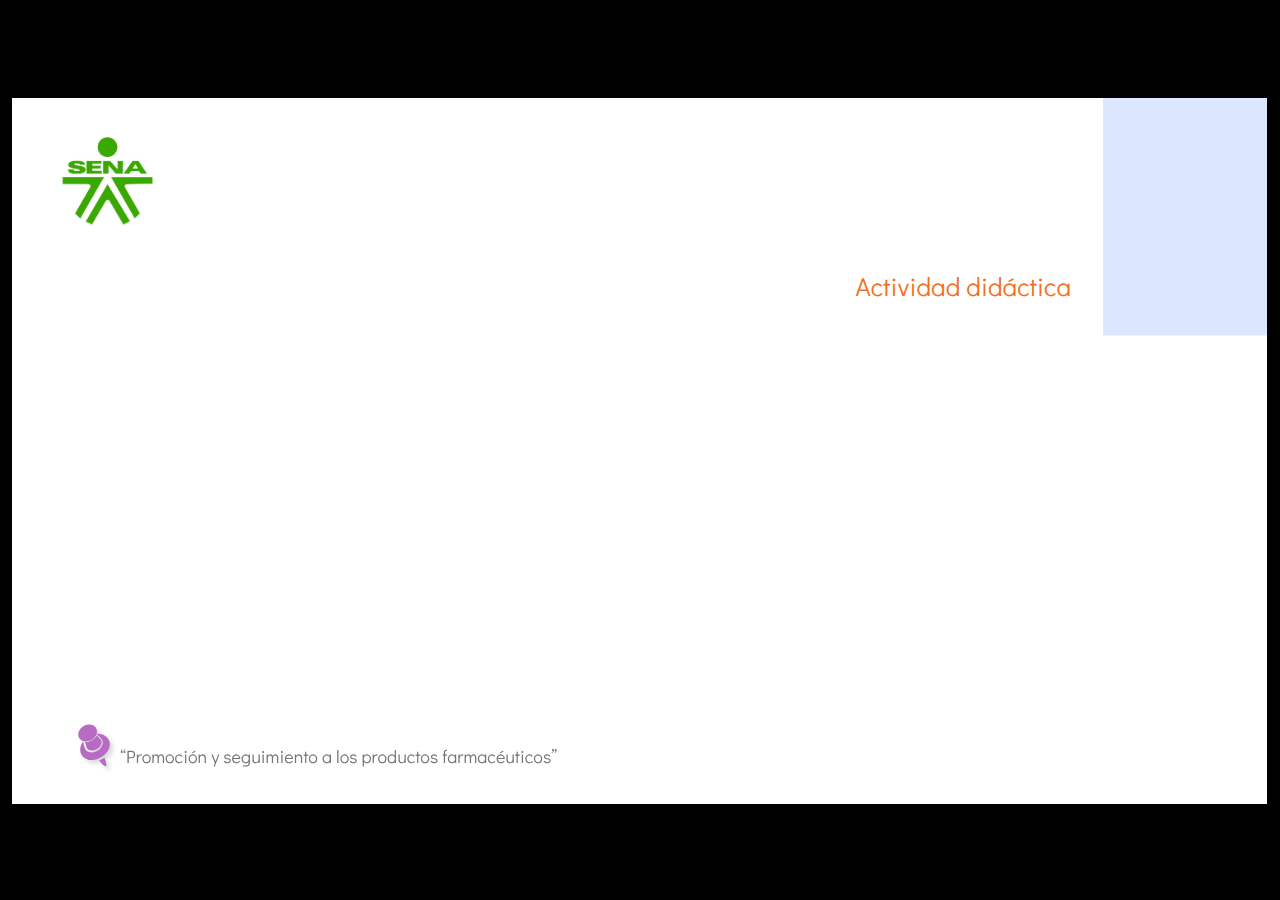
==== public/actividades/index.html @ 640068b1 "AD" ====
﻿<!doctype html>
<html lang="es">
<head>
  <meta charset="utf-8">
  <!-- Creado con Storyline 360 - http://www.articulate.com  -->
  <!-- version: 3.78.30680.0 -->
  <title>Actividad did&#225;ctica</title>
  <meta http-equiv="x-ua-compatible" content="IE=edge"/>
  <meta name="viewport" content="width=device-width,initial-scale=1,user-scalable=no,shrink-to-fit=no,minimal-ui"/>
  <meta name="apple-mobile-web-app-capable" content="yes"/>
  <style>
    html, body { height: 100%; padding: 0; margin: 0 }
    #app { height: 100%; width: 100%; }
  </style>

  <script>
    window.DS = {};
    window.globals = {
      DATA_PATH_BASE: '',
      HAS_FRAME: true,
      HAS_SLIDE: true,

      lmsPresent: false,
      tinCanPresent: false,
      cmi5Present: false,
      aoSupport: false,
      scale: 'show all',
      captureRc: false,
      browserSize: 'optimal',
      bgColor: '#000000',
      features: 'AccessibleVideo,BgAudioBlip,ConnectionMessages,DropIn1,DropIn2,DropIn3,FullScreenToggle,LayerPresentAsDialog,MultipleQuizTracking,PlayerSpeedControl,StreamingVideo,UpdatedThemeEditor,UseAudioElement,VideoSync',
      themeName: 'classic',
      preloaderColor: '#FFFFFF',
      suppressAnalytics: false,
      productChannel: 'stable',
      publishSource: 'storyline',
      aid: 'aid|5304b41d-7af7-4125-b8d1-83eb222823e2',
      cid: '04bfd34e-cd07-4569-9f02-371561cab23e',
      playerVersion: '3.78.30680.0',
      publishTimestamp: '2023-09-01T22:15:34.5648037Z',
      maxIosVideoElements: 10,
      connectionSettings: { mode: 'disabled' },

      
      parseParams: function(qs) {
        if (window.globals.parsedParams != null) {
          return window.globals.parsedParams;
        }
        qs = (qs || window.location.search.substr(1)).split('+').join(' ');
        var params = {},
            tokens,
            re = /[?&]?([^=]+)=([^&]*)/g;

        while (tokens = re.exec(qs)) {
          params[decodeURIComponent(tokens[1]).trim()] =
            decodeURIComponent(tokens[2]).trim();
        }
        window.globals.parsedParams = params;
        return params;
      }

    };
  </script>
  <script>
    var isIe11 = ('ActiveXObject' in window || window.MSBlobBuilder != null)
      && window.msCrypto != null && !window.ActiveXObject;
    if (isIe11) {
      window.globals.unsupportedBrowser = true;
      document.write(atob('[base64]'));
    }
  </script>
  
  <script>window.THREE = { };</script>
  
</head>
<body style="background: #000000" class="cs-HTML theme-classic">
  <!-- 360 -->
  <script>!function(){var e,i=/iPhone/i,o=/iPod/i,n=/iPad/i,t=/\biOS-universal(?:.+)Mac\b/i,r=/\bAndroid(?:.+)Mobile\b/i,a=/Android/i,d=/(?:SD4930UR|\bSilk(?:.+)Mobile\b)/i,p=/Silk/i,l=/Windows Phone/i,u=/\bWindows(?:.+)ARM\b/i,b=/BlackBerry/i,s=/BB10/i,c=/Opera Mini/i,f=/\b(CriOS|Chrome)(?:.+)Mobile/i,h=/Mobile(?:.+)Firefox\b/i,v=function(e){return void 0!==e&&"MacIntel"===e.platform&&"number"==typeof e.maxTouchPoints&&e.maxTouchPoints>1&&"undefined"==typeof MSStream};e=function(e){var m={userAgent:"",platform:"",maxTouchPoints:0};e||"undefined"==typeof navigator?"string"==typeof e?m.userAgent=e:e&&e.userAgent&&(m={userAgent:e.userAgent,platform:e.platform,maxTouchPoints:e.maxTouchPoints||0}):m={userAgent:navigator.userAgent,platform:navigator.platform,maxTouchPoints:navigator.maxTouchPoints||0};var g=m.userAgent,y=g.split("[FBAN");void 0!==y[1]&&(g=y[0]),void 0!==(y=g.split("Twitter"))[1]&&(g=y[0]);var A=function(e){return function(i){return i.test(e)}}(g),w={apple:{phone:A(i)&&!A(l),ipod:A(o),tablet:!A(i)&&(A(n)||v(m))&&!A(l),universal:A(t),device:(A(i)||A(o)||A(n)||A(t)||v(m))&&!A(l)},amazon:{phone:A(d),tablet:!A(d)&&A(p),device:A(d)||A(p)},android:{phone:!A(l)&&A(d)||!A(l)&&A(r),tablet:!A(l)&&!A(d)&&!A(r)&&(A(p)||A(a)),device:!A(l)&&(A(d)||A(p)||A(r)||A(a))||A(/\bokhttp\b/i)},windows:{phone:A(l),tablet:A(u),device:A(l)||A(u)},other:{blackberry:A(b),blackberry10:A(s),opera:A(c),firefox:A(h),chrome:A(f),device:A(b)||A(s)||A(c)||A(h)||A(f)},any:!1,phone:!1,tablet:!1};return w.any=w.apple.device||w.android.device||w.windows.device||w.other.device,w.phone=w.apple.phone||w.android.phone||w.windows.phone,w.tablet=w.apple.tablet||w.android.tablet||w.windows.tablet,w}(),"object"==typeof exports&&"undefined"!=typeof module?module.exports=e:"function"==typeof define&&define.amd?define((function(){return e})):this.isMobile=e}();
    window.isMobile.apple.tablet = window.isMobile.apple.tablet ||
      (navigator.platform === 'MacIntel' && navigator.maxTouchPoints > 1);
    window.isMobile.apple.device = window.isMobile.apple.device || window.isMobile.apple.tablet;
    window.isMobile.tablet = window.isMobile.tablet || window.isMobile.apple.tablet;
    window.isMobile.any = window.isMobile.any || window.isMobile.apple.tablet;
  </script>

  <div id="focus-sink" tabindex="-1"></div>

  <div id="preso"></div>
  <script>
    (function() {

      var classTypes = [ 'desktop', 'mobile', 'phone', 'tablet' ];

      var addDeviceClasses = function(prefix, testObj) {
        var curr, i;
        for (i = 0; i < classTypes.length; i++) {
          curr = classTypes[i];
          if (testObj[curr]) {
            document.body.classList.add(prefix + curr);
          }
        }
      };

      var params = window.globals.parseParams(),
          isDevicePreview = params.devicepreview === '1',
          isPhoneOverride = params.deviceType === 'phone' || (isDevicePreview && params.phone == '1'),
          isTabletOverride = (params.deviceType === 'tablet' || isDevicePreview) && !isPhoneOverride,
          isMobileOverride = isPhoneOverride || isTabletOverride;

      var deviceView = {
        desktop: !window.isMobile.any && !isMobileOverride,
        mobile: window.isMobile.any || isMobileOverride,
        phone: isPhoneOverride || (window.isMobile.phone && !isTabletOverride),
        tablet: isTabletOverride || window.isMobile.tablet
      };

      window.globals.deviceView = deviceView;
      window.isMobile.desktop = !window.isMobile.any;
      window.isMobile.mobile = window.isMobile.any;

      addDeviceClasses('view-', deviceView);

    })();
  </script>
  
  <script src='story_content/user.js' type=text/javascript></script>
  <div class="slide-loader"></div>

  <script>
    if (window.globals.deviceView.isMobile) { var doc = document, loader = doc.body.querySelector('.slide-loader'); [ 1, 2, 3 ].forEach(function(n) { var d = doc.createElement('div'); d.style.backgroundColor = window.globals.preloaderColor; d.classList.add('mobile-loader-dot'); d.classList.add('dot' + n); loader.appendChild(d); }); }
  </script>

  <div class="mobile-load-title-overlay" style="display: none">
    <div class="mobile-load-title">Actividad did&#225;ctica</div>
  </div>

  <div class="mobile-chrome-warning"></div>

  
<style>
  .warn-connection-dialog {
    display: none;
    background: transparent;
    pointer-events: none;
    position: fixed;
    left: 0;
    top: 0;
    width: 100%;
    height: 100%;
    z-index: 999;
  }

  .warn-connection-content {
    border-radius: 4px;
    background: white;
    border: 1px solid #E7E7E7;
    color: #333333;
    box-shadow: 0 2px 4px rgba(0, 0, 0, 0.25);
    transition: all 150ms ease-out;
    position: absolute;
    white-space: nowrap;
  }

  .view-phone.is-landscape .warn-connection-content {
    left: 23px;
    bottom: 23px;
  }

  .view-tablet.is-landscape .warn-connection-content {
    left: 50%;
    top: 20px;
    transform: translateX(-50%);
  }

  .is-portrait .warn-connection-content {
    transform: translate(-50%, calc(-100% - 15px));
  }

  .warn-connection-content p {
    display: inline-block;
    margin: 0 8px 0 0;
    line-height: 33px;
    font-size: 11px;
  }

  .warn-connection-content svg {
    position: relative;
    vertical-align: middle;
    margin: 0 2px 2px 8px;
  }

  .view-desktop .warn-connection-content {
    left: 1.5em;
    bottom: 1.5em;
  }

  .view-desktop .warn-connection-content p {
    font-size: 1.1em;
  }

  .is-offline .warn-connection-dialog {
    display: block;
  }

  .is-offline .cs-panel * {
    pointer-events: none !important;
  }

  .is-offline .cs-panel {
    pointer-events: all !important;
  }

  .is-offline #nav-controls * {
    pointer-events: none !important;
  }

  .is-offline #nav-controls {
    pointer-events: all !important;
  }
</style>

<div class="warn-connection-dialog">
  <div class="warn-connection-content">
    <svg width="17" height="15" viewBox="0 0 17 15" xmlns="http://www.w3.org/2000/svg">
      <path fill="#8F0000" stroke="white" d="M16.07,12.98 L15.88,12.23 L9.51,1.21 C8.97,0.26,7.6,0.26,7.06,1.21 L0.69,12.23 C0.15,13.16,0.81,14.36,1.91,14.36 H14.65 C15.47,14.36,16.05,13.7,16.07,12.98 Z"/>
      <path fill="white" stroke="white" d="M8.58,5.5 C8.35,5.28,8.5,5.35,8.21,5.32 C8.09,5.35,7.97,5.49,7.96,5.67 C7.97,5.79,7.98,5.92,7.98,6.04 L7.98,6.04 C7.99,6.17,8,6.31,8.01,6.43 L8.01,6.44 C8.03,6.92,8.06,7.41,8.09,7.9 L8.09,7.9 C8.12,8.39,8.14,8.88,8.17,9.37 C8.17,9.39,8.18,9.42,8.2,9.44 C8.23,9.46,8.25,9.47,8.28,9.47 C8.31,9.47,8.34,9.46,8.35,9.44 C8.37,9.43,8.38,9.4,8.39,9.35 L8.39,9.34 C8.39,9.24,8.4,9.15,8.4,9.05 L8.4,9.05 C8.41,8.96,8.41,8.86,8.42,8.75 C8.43,8.44,8.45,8.12,8.47,7.81 L8.47,7.81 C8.49,7.49,8.51,7.18,8.53,6.87 C8.55,6.46,8.56,6.05,8.59,5.64 L8.6,5.62 C8.6,5.57,8.59,5.53,8.58,5.5 L8.21,5.32 Z"/>
      <circle fill="white" stroke="white" cx="8.3" cy="11.35" r="0.3"/>
    </svg>
    <p>You are offline. Trying to reconnect...</p>
  </div>
</div>

<script>
  (function() {
    window.DS.connection = {
      warningShown: false,
      assets: {},
      loadingAssetGroup: false,
      retryDelay: 500
    };

    var connectionSettings = window.globals.connectionSettings || {};

    // The `window.globals.features` variable must be set in `webpack.dev.config` when testing locally - it is not enough
    // to have it in the data - but it must be set there as well.
    var useConnectionMessages = window.AbortController != null &&
      window.location.protocol != 'file:' &&
      window.globals.features.indexOf('ConnectionMessages') != -1 &&
      connectionSettings.mode === 'normal';

    window.DS.connection.useConnectionMessages = useConnectionMessages

    var assetCount = 0;
    var checkLoadedId;


    if (useConnectionMessages && connectionSettings != null) {
      var contentEl = document.querySelector('.warn-connection-content');
      var messageEl = contentEl.querySelector('p')

      if (connectionSettings.useDarkTheme) {
        contentEl.style.borderColor = '#BABBBA';
        contentEl.style.backgroundColor = '#282828';
        contentEl.style.color = '#FFFFFF';
      }

      if (connectionSettings.message != null) {
        messageEl.textContent = window.decodeURIComponent(connectionSettings.message);
      }
    }

    function checkAssetsReady() {
      for (var i in DS.connection.assets) {
        if (!DS.connection.assets[i].success) {
          return false;
        }
      }
      return true;
    }

    function stopAssetGroup() {
      if (!useConnectionMessages) { return; }

      assetCount = 0;

      DS.connection.oldAssetGroup = DS.connection.assets;
      DS.connection.assets = {};
      DS.connection.loadingAssetGroup = false;
      clearInterval(checkLoadedId);
    }

    function startAssetGroup() {
      if (!useConnectionMessages) { return; }
      var ticks = 0;
      clearInterval(checkLoadedId);
      checkLoadedId = setInterval(function() {
        var loaded = 0;
        if (assetCount === 0 && loaded === 0) {
          clearInterval(checkLoadedId);
          return;
        }

        for (var i in DS.connection.assets) {
          if (DS.connection.assets[i].success) {
            loaded++;
          }
        }

        if (assetCount === loaded && checkAssetsReady()) {
          for (var i in DS.connection.assets) {
            if (DS.connection.assets[i].action) {
              DS.connection.assets[i].action();
            }
          }
          hideWarning();
          stopAssetGroup();
        }
      }, 100)
    }

    function requiredAsset(url, action, retry, type) {
      if (!useConnectionMessages) { return; }
      if (DS.connection.assets[url]) { return; }

      DS.connection.assets[url] = {
        success: false, action: action, retry: retry, type: type
      };
      assetCount = Object.keys(DS.connection.assets).length;
      if (!DS.connection.loadingAssetGroup) {
        startAssetGroup();
      }
      DS.connection.loadingAssetGroup = true;
    }

    function assetLoaded(url) {
      if (!useConnectionMessages) { return; }
      if (DS.connection.assets[url]) {
        DS.connection.assets[url].success = true;
      }
    }

    function assetFailed(url) {
      if (!useConnectionMessages) { return; }
      if (!DS.connection.assets[url]) {
        if (/\.js$/.test(url) && url.indexOf('transcripts') === -1) {
          setTimeout(function() {
            if (DS.connection.lastSlideLoaded != null) {
              DS.connection.lastSlideLoaded();
            }
          }, DS.connection.retryDelay);
        }
        return;
      }
      if (!DS.connection.warningShown) { showWarning(); }
      if (DS.connection.assets[url].retry) {
        setTimeout(function() {
          if (!DS.connection.assets[url].success) {
            DS.connection.assets[url].retry()
          }
        }, DS.connection.retryDelay);
      }
    }

    function hideWarning() {
      document.body.classList.remove('is-offline');
      DS.connection.warningShown = false;
    }
    DS.connection.hideWarning = hideWarning

    function showWarning(btn) {
      document.body.classList.add('is-offline')
      DS.connection.warningShown = true;
      updateWarningPosition();
    }

    function updateWarningPosition() {
      if (!DS.connection.warningShown) {
        return;
      }

      var isPortrait = document.body.classList.contains('is-portrait');
      var warningEl = document.querySelector('.warn-connection-content');

      if (isPortrait) {
        var slide = document.querySelector('.primary-slide');
        var slideRect = slide.getBoundingClientRect();

        warningEl.style.top = `${slideRect.top}px`
        warningEl.style.left = `${slideRect.left + slideRect.width / 2}px`
      } else {
        warningEl.style.top = null;
        warningEl.style.left = null;
      }

      window.requestAnimationFrame(updateWarningPosition);
    }

    // these will all be noops if the feature flag isn't set in
    // the data and `window.globals.features`
    DS.connection.requiredAsset = requiredAsset;
    DS.connection.assetLoaded = assetLoaded;
    DS.connection.assetFailed = assetFailed;
    DS.connection.stopAssetGroup = stopAssetGroup;
    DS.connection.startAssetGroup = startAssetGroup;
  })();
</script>


  <script>
    
    if (window.autoSpider && window.vInterfaceObject) {
      document.querySelector('.mobile-load-title-overlay').style.display = 'none';
    }
  </script>

  

  <link rel="stylesheet" href="html5/data/css/output.min.css" data-noprefix/>
</body>
<script src="html5/lib/scripts/bootstrapper.min.js"></script>
</html>
---- public/actividades/html5/data/css/output.min.css ----
@font-face {
  font-family: 'Didact GothicBold CBoldA5D972E8';
  src: url('[data-uri]');
  font-style: normal;
  font-weight: normal;
}
@font-face {
  font-family: 'Didact Gothic Charset1_2C58FAF6';
  src: url('[data-uri]');
  font-style: normal;
  font-weight: normal;
}
@font-face {
  font-family: 'Didact GothicItalItalic81A46C8D';
  src: url('[data-uri]');
  font-style: normal;
  font-weight: normal;
}
@font-face {
  font-family: 'RobotoBold Charset1BoldA36F7A5D';
  src: url('[data-uri]');
  font-style: normal;
  font-weight: normal;
}
@font-face {
  font-family: 'Roboto Charset1_ 6dVVDpE8337F0A';
  src: url('[data-uri]');
  font-style: normal;
  font-weight: normal;
}
@font-face {
  font-family: 'Didact Gothic Charset0_9B944016';
  src: url('[data-uri]');
  font-style: normal;
  font-weight: normal;
}
@font-face {
  font-family: 'Didact GothicBold CBoldC69CEF59';
  src: url('[data-uri]');
  font-style: normal;
  font-weight: normal;
}
@font-face {
  font-family: 'Didact GothicItalItalicD861B505';
  src: url('[data-uri]');
  font-style: normal;
  font-weight: normal;
}
@font-face {
  font-family: 'Roboto Charset0_v5lJSRq46A5EDB0';
  src: url('[data-uri]');
  font-style: normal;
  font-weight: normal;
}
@font-face {
  font-family: 'RobotoBold Charset0BoldDCB83F8C';
  src: url('[data-uri]');
  font-style: normal;
  font-weight: normal;
}
.cs-HTML {
  background: rgba(0, 0, 0, 1);
}
.cs-npnxnanbnsnfns00000000001 .cs-infopanel  {
  box-shadow: 0 1px 0 rgba(0, 0, 0, 1);
  background: rgba(255, 255, 255, 1);
}
.cs-npnxnanbnsnfns00000000001 .cs-infopanel .cs-link {
  color: rgba(124, 34, 128, 1);
}
.cs-npnxnanbnsnfns00000000001 .cs-infopanel .cs-link:hover {
  color: rgba(0, 0, 238, 1);
}
.cs-npnxnanbnsnfns00000000001 .cs-infopanel .cs-name {
  color: rgba(68, 68, 68, 1);
}
.cs-npnxnanbnsnfns00000000001 .cs-infopanel .cs-title {
  color: rgba(153, 153, 153, 1);
}
.cs-npnxnanbnsnfns00000000001 .cs-infopanelpopup  {
  box-shadow: 0 1px 0 rgba(0, 0, 0, 1);
  background: linear-gradient(180deg, rgba(29, 29, 29, 1) 0%, rgba(11, 11, 11, 1) 100%);
}
.cs-npnxnanbnsnfns00000000001 .cs-infopanelpopup .cs-link {
  color: rgba(255, 255, 255, 1);
}
.cs-npnxnanbnsnfns00000000001 .cs-infopanelpopup .cs-link:hover {
  color: rgba(117, 117, 117, 1);
}
.cs-npnxnanbnsnfns00000000001 .cs-infopanelpopup .cs-name {
  color: rgba(114, 114, 114, 1);
}
.cs-npnxnanbnsnfns00000000001 .cs-infopanelpopup .cs-bio {
  color: rgba(255, 255, 255, 1);
}
.cs-npnxnanbnsnfns00000000001 .cs-timer  {
  color: rgba(255, 255, 255, 1);
}
.cs-npnxnanbnsnfns00000000001 .cs-duration stop:first-child {
  stop-color: rgba(0, 215, 255, 1);
}
.cs-npnxnanbnsnfns00000000001 .cs-duration stop:last-child {
  stop-color: rgba(0, 171, 255, 1);
}
.cs-npnxnanbnsnfns00000000001 .cs-elapsed stop:first-child {
  stop-color: rgba(254, 227, 71, 1);
}
.cs-npnxnanbnsnfns00000000001 .cs-elapsed stop:last-child {
  stop-color: rgba(252, 204, 42, 1);
}
.cs-npnxnanbnsnfns00000000001 .cs-timer .cs-pie .cs-innerstroke {
  stroke: rgba(255, 255, 255, 1);
}
.cs-npnxnanbnsnfns00000000001 .cs-timer .cs-pie .cs-innerborder {
  stroke: rgba(204, 204, 204, 1);
}
.cs-npnxnanbnsnfns00000000001 .cs-window  {
  box-shadow: 0 8px 5px rgba(0, 0, 0, 0.2);
  border-color: rgba(29, 29, 29, 1);
  background: rgba(42, 42, 42, 1);
  color: rgba(255, 255, 255, 1);
}
.cs-npnxnanbnsnfns00000000001 .cs-window .cs-diva {
  border-color: rgba(49, 49, 49, 1);
}
.cs-npnxnanbnsnfns00000000001 .cs-window .cs-divb {
  border-color: rgba(14, 14, 14, 1);
}
.cs-npnxnanbnsnfns00000000001 .cs-editor .cs-editor-slide {
  color: rgba(255, 255, 255, 1);
}
.cs-npnxnanbnsnfns00000000001 .cs-editor .cs-editor-html {
  color: rgba(255, 255, 255, 1);
}
.cs-npnxnanbnsnfns00000000001 .cs-editor .cs-editor-button {
  text-shadow: 0 1px 0 rgba(0, 0, 0, 1);
  color: rgba(255, 255, 255, 1);
  border-color: rgba(3, 3, 3, 1);
  background: linear-gradient(180deg, rgba(51, 51, 51, 1) 0%, rgba(20, 20, 20, 1) 100%);
}
.cs-npnxnanbnsnfns00000000001 .cs-editor .cs-editor-button:hover {
  background: linear-gradient(180deg, rgba(58, 58, 58, 1) 0%, rgba(12, 12, 12, 1) 100%);
}
.cs-npnxnanbnsnfns00000000001 .cs-editor .cs-editor-button:active {
  background: linear-gradient(180deg, rgba(20, 20, 20, 1) 0%, rgba(50, 50, 50, 1) 100%);
}
.cs-npnxnanbnsnfns00000000001 .cs-listitem  {
  color: rgba(255, 255, 255, 1);
  border-color: rgba(52, 52, 52, 1);
}
.cs-npnxnanbnsnfns00000000001 .cs-listitem.cs-viewed {
  color: rgba(135, 135, 135, 1);
}
.cs-npnxnanbnsnfns00000000001 .cs-listitem.cs-selected {
  color: rgba(255, 255, 255, 1);
  background: rgba(63, 63, 63, 1);
}
.cs-npnxnanbnsnfns00000000001 .cs-listitem.cs-selected:hover {
  background: rgba(63, 63, 63, 1);
}
.cs-npnxnanbnsnfns00000000001 .cs-listitem.cs-selected.hover {
  background: rgba(63, 63, 63, 1);
}
.cs-npnxnanbnsnfns00000000001 .cs-listitem.cs-selected:focus {
  background: rgba(63, 63, 63, 1);
}
.cs-npnxnanbnsnfns00000000001 .cs-listitem .cs-icon-carrot {
  fill: rgba(255, 255, 255, 1);
}
.cs-npnxnanbnsnfns00000000001 .cs-listitem .cs-icon-carrot .cs-shadow {
  fill: rgba(0, 0, 0, 1);
}
.cs-npnxnanbnsnfns00000000001 .cs-listitem:hover {
  background: rgba(49, 49, 49, 1);
}
.cs-npnxnanbnsnfns00000000001 .cs-listitem.hover {
  background: rgba(49, 49, 49, 1);
}
.cs-npnxnanbnsnfns00000000001 .cs-listitem:focus {
  background: rgba(49, 49, 49, 1);
}
.cs-npnxnanbnsnfns00000000001 .cs-glossary  {
  color: rgba(255, 255, 255, 1);
}
.cs-npnxnanbnsnfns00000000001 .cs-glossary .cs-scrolling-panel {
  background: rgba(51, 51, 51, 1);
}
.cs-npnxnanbnsnfns00000000001 .cs-glossary .cs-term.cs-selected .cs-choice-list-trigger {
  color: rgba(255, 255, 255, 1);
  background: rgba(63, 63, 63, 1);
}
.cs-npnxnanbnsnfns00000000001 .cs-glossary .cs-term.cs-selected .cs-choice-list-trigger:focus {
  color: rgba(255, 255, 255, 1);
  background: rgba(63, 63, 63, 1);
}
.cs-npnxnanbnsnfns00000000001 .cs-glossary .cs-term:hover .cs-choice-list-trigger {
  background: rgba(28, 28, 28, 1);
}
.cs-npnxnanbnsnfns00000000001 .cs-glossary .cs-term.hover .cs-choice-list-trigger {
  background: rgba(28, 28, 28, 1);
}
.cs-npnxnanbnsnfns00000000001 .cs-glossary .cs-term .cs-choice-list-trigger:focus {
  background: rgba(28, 28, 28, 1);
}
.cs-npnxnanbnsnfns00000000001 .cs-glossary .cs-diva {
  border-color: rgba(61, 61, 61, 1);
}
.cs-npnxnanbnsnfns00000000001 .cs-glossary .cs-divb {
  border-color: rgba(32, 32, 32, 1);
}
.cs-npnxnanbnsnfns00000000001 .cs-glossary .cs-divc {
  border-color: rgba(61, 61, 61, 1);
}
.cs-npnxnanbnsnfns00000000001 .cs-glossary .cs-heading {
  color: rgba(255, 255, 255, 1);
}
.cs-npnxnanbnsnfns00000000001 .cs-resource .cs-separator {
  border-color: rgba(44, 44, 44, 1);
}
.cs-npnxnanbnsnfns00000000001 .cs-outline  {
  color: rgba(255, 255, 255, 1);
}
.cs-npnxnanbnsnfns00000000001 .cs-outline .cs-diva {
  border-color: rgba(28, 28, 28, 1);
}
.cs-npnxnanbnsnfns00000000001 .cs-outline .cs-divb {
  border-color: rgba(54, 54, 54, 1);
}
.cs-npnxnanbnsnfns00000000001 .cs-outline .cs-divc {
  border-color: rgba(52, 52, 52, 1);
}
.cs-npnxnanbnsnfns00000000001 .cs-outline .cs-search-filter:hover {
  color: rgba(117, 117, 117, 1);
}
.cs-npnxnanbnsnfns00000000001 .cs-outline .cs-search-filter.hover {
  color: rgba(117, 117, 117, 1);
}
.cs-npnxnanbnsnfns00000000001 .cs-transcript  {
  color: rgba(255, 255, 255, 1);
}
.cs-npnxnanbnsnfns00000000001 .cs-transcript .cs-div {
  border-color: rgba(44, 44, 44, 1);
}
.cs-npnxnanbnsnfns00000000001 .cs-tabs:not(.topmenu-item) {
  color: rgba(114, 114, 114, 1);
}
.cs-npnxnanbnsnfns00000000001 .cs-tabs .cs-inner-button:not(.topmenu-item) {
  text-shadow: 0 1px 0 rgba(0, 0, 0, 1);
}
.cs-npnxnanbnsnfns00000000001 .cs-tabs:hover:not(.topmenu-item) {
  color: rgba(82, 84, 84, 1);
}
.cs-npnxnanbnsnfns00000000001 .cs-tabs.cs-selected {
  background: rgba(36, 36, 36, 1);
  color: rgba(255, 255, 255, 1);
}
.cs-npnxnanbnsnfns00000000001 .cs-seekcontrol  {
  background: linear-gradient(180deg, rgba(51, 51, 51, 1) 0%, rgba(20, 20, 20, 1) 100%);
  border-color: rgba(3, 3, 3, 1);
}
.cs-npnxnanbnsnfns00000000001 .cs-seekcontrol .cs-button:hover .cs-icon {
  fill: rgba(255, 255, 255, 1);
}
.cs-npnxnanbnsnfns00000000001 .cs-seekcontrol .cs-button.hover .cs-icon {
  fill: rgba(255, 255, 255, 1);
}
.cs-npnxnanbnsnfns00000000001 .cs-seekcontrol .cs-button .cs-icon-shadow {
  fill: rgba(0, 0, 0, 1);
}
.cs-npnxnanbnsnfns00000000001 .cs-seekcontrol .cs-button .cs-icon {
  fill: rgba(255, 255, 255, 1);
}
.cs-npnxnanbnsnfns00000000001 .cs-seekcontrol .cs-seek .cs-fill {
  background: rgba(255, 255, 255, 1);
}
.cs-npnxnanbnsnfns00000000001 .cs-seekcontrol .cs-seek {
  background: rgba(34, 34, 34, 1);
  border-color: rgba(26, 26, 26, 1);
}
.cs-npnxnanbnsnfns00000000001 .cs-searchinput .cs-input {
  color: rgba(45, 45, 45, 1);
  border-color: rgba(32, 32, 32, 1);
  background: rgba(255, 255, 255, 1);
}
.cs-npnxnanbnsnfns00000000001 .cs-searchinput .cs-input:focus {
  color: rgba(45, 45, 45, 1);
  background: rgba(255, 255, 255, 1);
}
.cs-npnxnanbnsnfns00000000001 .cs-searchinput .cs-input:hover {
  box-shadow: inset 0 0 1px 0 rgba(235, 148, 113, 0);
}
.cs-npnxnanbnsnfns00000000001 .cs-searchinput .cs-input.hover {
  box-shadow: inset 0 0 1px 0 rgba(235, 148, 113, 0);
}
.cs-npnxnanbnsnfns00000000001 .cs-searchinput .cs-button .cs-icon {
  fill: rgba(255, 255, 255, 1);
}
.cs-npnxnanbnsnfns00000000001 .cs-searchinput .cs-button:hover {
  fill: linear-gradient(180deg, rgba(58, 58, 58, 1) 0%, rgba(12, 12, 12, 1) 100%);
}
.cs-npnxnanbnsnfns00000000001 .cs-searchinput .cs-button.hover {
  fill: linear-gradient(180deg, rgba(58, 58, 58, 1) 0%, rgba(12, 12, 12, 1) 100%);
}
.cs-npnxnanbnsnfns00000000001 .cs-menu  {
  box-shadow: 0 1px 0 rgba(14, 14, 14, 1);
  background: rgba(36, 36, 36, 1);
}
.cs-npnxnanbnsnfns00000000001 .cs-topmenu-item.active .cs-tab {
  background: rgba(36, 36, 36, 1);
}
.cs-npnxnanbnsnfns00000000001 .cs-logo  {
  box-shadow: 0 1px 0 rgba(0, 0, 0, 1);
  background: rgba(255, 255, 255, 1);
}
.cs-npnxnanbnsnfns00000000001 .cs-checkbox  {
  color: rgba(255, 255, 255, 1);
}
.cs-npnxnanbnsnfns00000000001 .cs-checkbox:hover {
  border-color: rgba(156, 156, 156, 1);
}
.cs-npnxnanbnsnfns00000000001 .cs-checkbox.hover {
  border-color: rgba(156, 156, 156, 1);
}
.cs-npnxnanbnsnfns00000000001 .cs-checkbox .cs-box {
  color: rgba(255, 255, 255, 1);
  border-color: rgba(22, 22, 22, 1);
}
.cs-npnxnanbnsnfns00000000001 .cs-checkbox .cs-box:checked::after {
  color: rgba(43, 196, 0, 1);
}
.cs-npnxnanbnsnfns00000000001 .cs-checkbox .cs-box.checked.after {
  color: rgba(43, 196, 0, 1);
}
.cs-npnxnanbnsnfns00000000001 .cs-button  {
  text-shadow: 0 1px 0 rgba(0, 0, 0, 0);
  color: rgba(255, 255, 255, 1);
  border-color: rgba(3, 3, 3, 1);
  background: linear-gradient(180deg, rgba(243, 111, 33, 1) 0%, rgba(243, 111, 33, 1) 100%);
  box-shadow: 0 1px 0 rgba(37, 37, 37, 1);
}
.cs-npnxnanbnsnfns00000000001 .cs-button .cs-icon {
  fill: rgba(255, 255, 255, 1);
}
.cs-npnxnanbnsnfns00000000001 .cs-button .cs-icon-shadow {
  fill: rgba(0, 0, 0, 0);
}
.cs-npnxnanbnsnfns00000000001 .cs-button:hover {
  background: linear-gradient(180deg, rgba(253, 188, 46, 1) 0%, rgba(255, 192, 0, 1) 100%);
}
.cs-npnxnanbnsnfns00000000001 .cs-button.hover {
  background: linear-gradient(180deg, rgba(253, 188, 46, 1) 0%, rgba(255, 192, 0, 1) 100%);
}
.cs-npnxnanbnsnfns00000000001 .cs-button:active {
  background: linear-gradient(180deg, rgba(20, 20, 20, 1) 0%, rgba(50, 50, 50, 1) 100%);
}
.cs-npnxnanbnsnfns00000000001 .cs-button.cs-disabled:hover {
  background: linear-gradient(180deg, rgba(243, 111, 33, 1) 0%, rgba(243, 111, 33, 1) 100%);
}
.cs-npnxnanbnsnfns00000000001 .cs-button.cs-disabled.hover {
  background: linear-gradient(180deg, rgba(243, 111, 33, 1) 0%, rgba(243, 111, 33, 1) 100%);
}
.cs-npnxnanbnsnfns00000000001 .cs-button.cs-disabled:active {
  background: linear-gradient(180deg, rgba(243, 111, 33, 1) 0%, rgba(243, 111, 33, 1) 100%);
}
.cs-npnxnanbnsnfns00000000001 .cs-button.cs-volume:hover {
  background: linear-gradient(180deg, rgba(243, 111, 33, 1) 0%, rgba(243, 111, 33, 1) 100%);
}
.cs-npnxnanbnsnfns00000000001 .cs-button.cs-volume.hover {
  background: linear-gradient(180deg, rgba(243, 111, 33, 1) 0%, rgba(243, 111, 33, 1) 100%);
}
.cs-npnxnanbnsnfns00000000001 .cs-button.cs-volume:active {
  background: linear-gradient(180deg, rgba(243, 111, 33, 1) 0%, rgba(243, 111, 33, 1) 100%);
}
.cs-npnxnanbnsnfns00000000001.cs-base  {
  color: rgba(255, 255, 255, 1);
  border-color: rgba(0, 0, 0, 1);
  background: linear-gradient(180deg, rgba(0, 0, 0, 1) 0%, rgba(0, 0, 0, 1) 100%);
}
.cs-npnxnanbnsnfns00000000001.cs-base .cs-separator .cs-diva {
  background: rgba(14, 14, 14, 1);
}
.cs-npnxnanbnsnfns00000000001.cs-base .cs-separator .cs-divb {
  background: rgba(49, 49, 49, 1);
}
.cs-npnxnanbnsnfns00000000001.cs-base .cs-topmenu-item.active .cs-tab {
  border-color: rgba(14, 14, 14, 1);
}
.cs-npnxnanbnsnfns00000000001.cs-base .cs-topmenu-item.active .cs-panel {
  border-color: rgba(14, 14, 14, 1);
}
.cs-npnxnanbnsnfns00000000001.cs-base .cs-left {
  background: linear-gradient(180deg, rgba(27, 27, 27, 1) 0%, rgba(10, 10, 10, 1) 100%);
}
.cs-npnxnanbnsnfns00000000001.cs-base .cs-area-primary .cs-slide-container {
  background: linear-gradient(180deg, rgba(29, 29, 29, 1) 0%, rgba(11, 11, 11, 1) 100%);
}
.cs-npnxnanbnsnfns00000000001 .cs-volume::-moz-range-thumb {
  border-color: rgba(28, 28, 28, 1);
  box-shadow: inset 0 0 1px 0 rgba(90, 90, 90, 1);
  background: rgba(76, 76, 76, 1);
}
.cs-npnxnanbnsnfns00000000001 .cs-volume::-ms-thumb {
  border-color: rgba(28, 28, 28, 1);
  box-shadow: inset 0 0 1px 0 rgba(90, 90, 90, 1);
  background: rgba(76, 76, 76, 1);
}
.cs-npnxnanbnsnfns00000000001 .cs-volume::-webkit-slider-thumb {
  border-color: rgba(28, 28, 28, 1);
  box-shadow: inset 0 0 1px 0 rgba(90, 90, 90, 1);
  background: rgba(76, 76, 76, 1);
}
.cs-npnxnanbnsnfns00000000001 .cs-volume::-moz-range-track {
  border-color: rgba(73, 73, 73, 1);
  background: rgba(49, 49, 49, 1);
}
.cs-npnxnanbnsnfns00000000001 .cs-volume::-ms-track {
  border-color: rgba(73, 73, 73, 1);
  background: rgba(49, 49, 49, 1);
}
.cs-npnxnanbnsnfns00000000001 .cs-volume::-webkit-slider-runnable-track {
  border-color: rgba(73, 73, 73, 1);
  background: rgba(49, 49, 49, 1);
}
body.show-focus .tab-focus-box {
  border-color: rgba(255, 255, 0, 1);
}
.skipnav {
  border-color: rgba(255, 255, 0, 1);
}
.fn-npnxnanbsnfns00000000001 {
  font-family: 'Didact Gothic654D575A';
  -webkit-font-variant-ligatures: no-common-ligatures;
  font-variant-ligatures: no-common-ligatures;
}
.fn-pxabnsnfns00000000001 {
  font-family: 'Didact Gothic654D575A';
  -webkit-font-variant-ligatures: no-common-ligatures;
  font-variant-ligatures: no-common-ligatures;
}
.fn-npxnabnsnfns00000000001 {
  font-family: 'Didact Gothic654D575A';
  -webkit-font-variant-ligatures: no-common-ligatures;
  font-variant-ligatures: no-common-ligatures;
}
.fn-npnxnanbnsnfns00000000001 {
  font-family: 'Didact Gothic654D575A';
  -webkit-font-variant-ligatures: no-common-ligatures;
  font-variant-ligatures: no-common-ligatures;
}
.fn-pxabnsnfns00000000000 {
  font-family: 'Didact Gothic654D575A';
  -webkit-font-variant-ligatures: no-common-ligatures;
  font-variant-ligatures: no-common-ligatures;
}
@font-face {
  font-family: 'Didact Gothic654D575A';
  src: url('[data-uri]');
  font-style: normal;
  font-weight: normal;
}
@font-face {
  font-family: 'Didact Gothic654D575A';
  src: url('[data-uri]');
  font-style: normal;
  font-weight: normal;
}
.cs-InvalidPromptSlide .cs-5xU5RBleVLi-InvalidPromptSlide-btn0 {
  color: rgba(255, 255, 255, 1);
  border-color: rgba(3, 3, 3, 1);
  background: linear-gradient(180deg, rgba(51, 51, 51, 1) 0%, rgba(20, 20, 20, 1) 100%);
  text-shadow: 0 1px 0 rgba(0, 0, 0, 1);
}
.cs-InvalidPromptSlide .cs-5xU5RBleVLi-InvalidPromptSlide-btn0 .cs-html {
  color: rgba(255, 255, 255, 1);
}
.cs-InvalidPromptSlide .cs-5xU5RBleVLi-InvalidPromptSlide-btn0 .cs-slide {
  border-color: rgba(255, 255, 255, 1);
}
.cs-InvalidPromptSlide .cs-5xU5RBleVLi-InvalidPromptSlide-btn0:hover {
  background: linear-gradient(180deg, rgba(58, 58, 58, 1) 0%, rgba(12, 12, 12, 1) 100%);
}
.cs-InvalidPromptSlide .cs-5xU5RBleVLi-InvalidPromptSlide-btn0:active {
  background: linear-gradient(180deg, rgba(20, 20, 20, 1) 0%, rgba(50, 50, 50, 1) 100%);
}
.cs-PrintPromptSlide .cs-5xU5RBleVLi-PrintPromptSlide-btn0 {
  color: rgba(255, 255, 255, 1);
  border-color: rgba(3, 3, 3, 1);
  background: linear-gradient(180deg, rgba(51, 51, 51, 1) 0%, rgba(20, 20, 20, 1) 100%);
  text-shadow: 0 1px 0 rgba(0, 0, 0, 1);
}
.cs-PrintPromptSlide .cs-5xU5RBleVLi-PrintPromptSlide-btn0 .cs-html {
  color: rgba(255, 255, 255, 1);
}
.cs-PrintPromptSlide .cs-5xU5RBleVLi-PrintPromptSlide-btn0 .cs-slide {
  border-color: rgba(255, 255, 255, 1);
}
.cs-PrintPromptSlide .cs-5xU5RBleVLi-PrintPromptSlide-btn0:hover {
  background: linear-gradient(180deg, rgba(58, 58, 58, 1) 0%, rgba(12, 12, 12, 1) 100%);
}
.cs-PrintPromptSlide .cs-5xU5RBleVLi-PrintPromptSlide-btn0:active {
  background: linear-gradient(180deg, rgba(20, 20, 20, 1) 0%, rgba(50, 50, 50, 1) 100%);
}
.cs-ScrollPromptSlide .cs-5xU5RBleVLi-ScrollPromptSlide-btn0 {
  color: rgba(255, 255, 255, 1);
  border-color: rgba(3, 3, 3, 1);
  background: linear-gradient(180deg, rgba(51, 51, 51, 1) 0%, rgba(20, 20, 20, 1) 100%);
  text-shadow: 0 1px 0 rgba(0, 0, 0, 1);
}
.cs-ScrollPromptSlide .cs-5xU5RBleVLi-ScrollPromptSlide-btn0 .cs-html {
  color: rgba(255, 255, 255, 1);
}
.cs-ScrollPromptSlide .cs-5xU5RBleVLi-ScrollPromptSlide-btn0 .cs-slide {
  border-color: rgba(255, 255, 255, 1);
}
.cs-ScrollPromptSlide .cs-5xU5RBleVLi-ScrollPromptSlide-btn0:hover {
  background: linear-gradient(180deg, rgba(58, 58, 58, 1) 0%, rgba(12, 12, 12, 1) 100%);
}
.cs-ScrollPromptSlide .cs-5xU5RBleVLi-ScrollPromptSlide-btn0:active {
  background: linear-gradient(180deg, rgba(20, 20, 20, 1) 0%, rgba(50, 50, 50, 1) 100%);
}
.cs-ExternalInterfaceErrorSlide .cs-buttonOK {
  color: rgba(255, 255, 255, 1);
  border-color: rgba(3, 3, 3, 1);
  background: linear-gradient(180deg, rgba(51, 51, 51, 1) 0%, rgba(20, 20, 20, 1) 100%);
  text-shadow: 0 1px 0 rgba(0, 0, 0, 1);
}
.cs-ExternalInterfaceErrorSlide .cs-buttonOK .cs-html {
  color: rgba(255, 255, 255, 1);
}
.cs-ExternalInterfaceErrorSlide .cs-buttonOK .cs-slide {
  border-color: rgba(255, 255, 255, 1);
}
.cs-ExternalInterfaceErrorSlide .cs-buttonOK:hover {
  background: linear-gradient(180deg, rgba(58, 58, 58, 1) 0%, rgba(12, 12, 12, 1) 100%);
}
.cs-ExternalInterfaceErrorSlide .cs-buttonOK:active {
  background: linear-gradient(180deg, rgba(20, 20, 20, 1) 0%, rgba(50, 50, 50, 1) 100%);
}
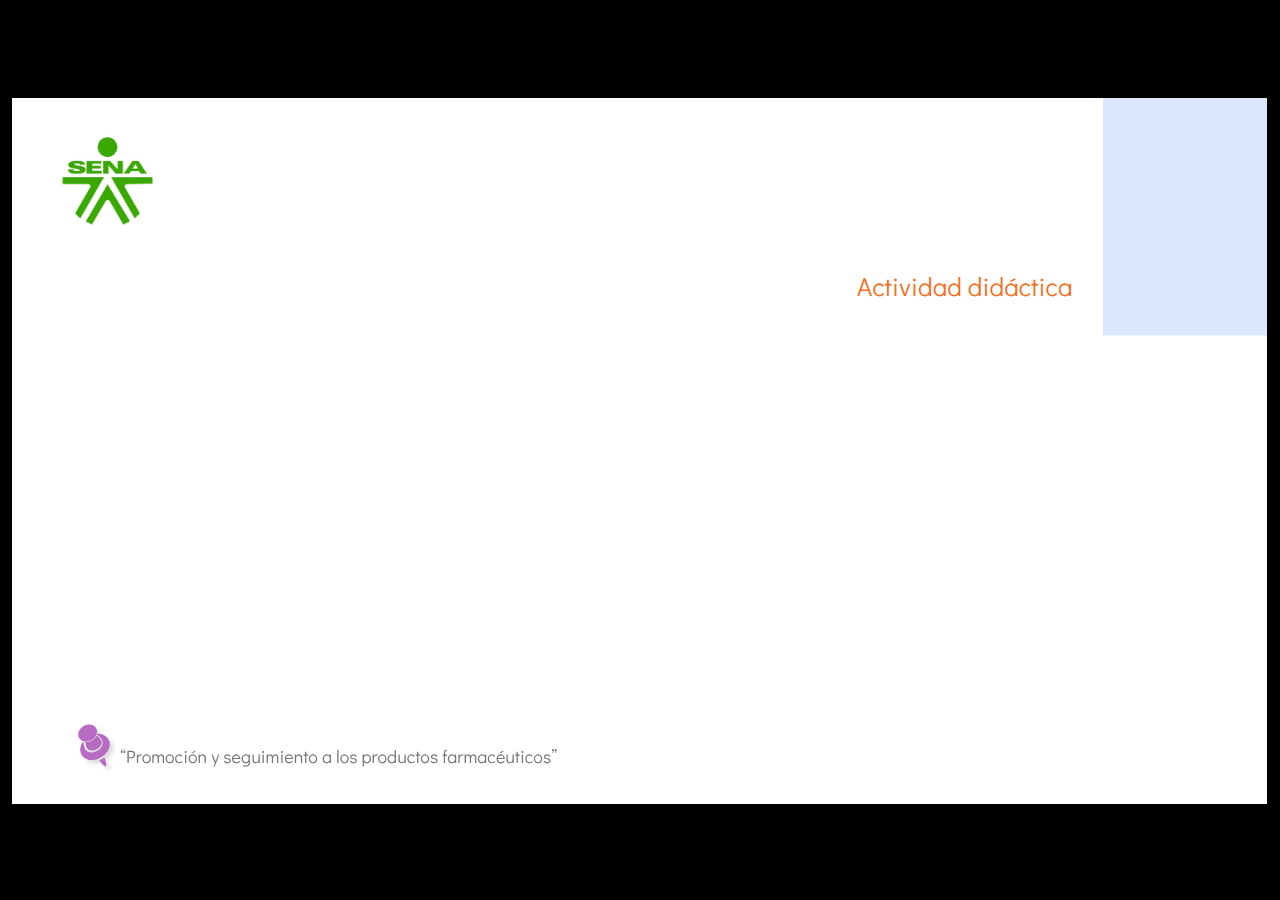
==== commit a6999ab9: "AD" ====
--- a/public/actividades/index.html
+++ b/public/actividades/index.html
@@ -37,7 +37,7 @@
       aid: 'aid|5304b41d-7af7-4125-b8d1-83eb222823e2',
       cid: '04bfd34e-cd07-4569-9f02-371561cab23e',
       playerVersion: '3.78.30680.0',
-      publishTimestamp: '2023-09-01T22:15:34.5648037Z',
+      publishTimestamp: '2023-09-04T15:07:55.5689888Z',
       maxIosVideoElements: 10,
       connectionSettings: { mode: 'disabled' },
 
--- a/public/actividades/html5/data/css/output.min.css
+++ b/public/actividades/html5/data/css/output.min.css
@@ -1,29 +1,29 @@
 @font-face {
-  font-family: 'Didact GothicBold CBoldA5D972E8';
+  font-family: 'Didact GothicBold CBold2431093C';
   src: url('[data-uri]');
   font-style: normal;
   font-weight: normal;
 }
 @font-face {
-  font-family: 'Didact Gothic Charset1_2C58FAF6';
+  font-family: 'Didact Gothic Charset1_33911A64';
   src: url('[data-uri]');
   font-style: normal;
   font-weight: normal;
 }
 @font-face {
-  font-family: 'Didact GothicItalItalic81A46C8D';
+  font-family: 'Didact GothicItalItalic1FC8628C';
   src: url('[data-uri]');
   font-style: normal;
   font-weight: normal;
 }
 @font-face {
-  font-family: 'RobotoBold Charset1BoldA36F7A5D';
+  font-family: 'RobotoBold Charset1BoldF95DE5CF';
   src: url('[data-uri]');
   font-style: normal;
   font-weight: normal;
 }
 @font-face {
-  font-family: 'Roboto Charset1_ 6dVVDpE8337F0A';
+  font-family: 'Roboto Charset1_ 6cWr3r015805C5';
   src: url('[data-uri]');
   font-style: normal;
   font-weight: normal;
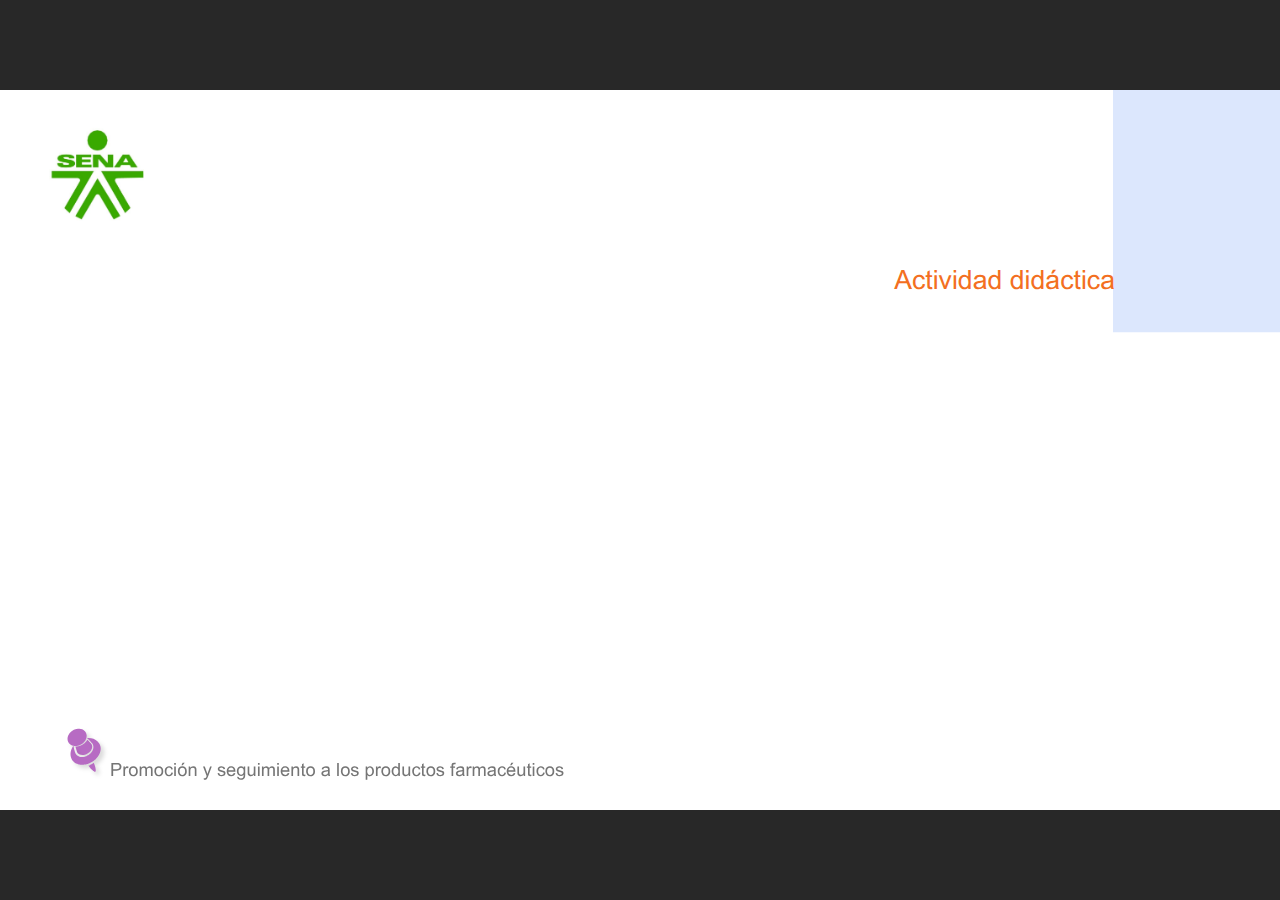
==== commit c5fb1963: "Ajustes 5" ====
--- a/public/actividades/index.html
+++ b/public/actividades/index.html
@@ -3,7 +3,7 @@
 <head>
   <meta charset="utf-8">
   <!-- Creado con Storyline 360 - http://www.articulate.com  -->
-  <!-- version: 3.78.30680.0 -->
+  <!-- version: 3.74.30180.0 -->
   <title>Actividad did&#225;ctica</title>
   <meta http-equiv="x-ua-compatible" content="IE=edge"/>
   <meta name="viewport" content="width=device-width,initial-scale=1,user-scalable=no,shrink-to-fit=no,minimal-ui"/>
@@ -24,22 +24,22 @@
       tinCanPresent: false,
       cmi5Present: false,
       aoSupport: false,
-      scale: 'show all',
+      scale: 'noscale',
       captureRc: false,
       browserSize: 'optimal',
-      bgColor: '#000000',
-      features: 'AccessibleVideo,BgAudioBlip,ConnectionMessages,DropIn1,DropIn2,DropIn3,FullScreenToggle,LayerPresentAsDialog,MultipleQuizTracking,PlayerSpeedControl,StreamingVideo,UpdatedThemeEditor,UseAudioElement,VideoSync',
-      themeName: 'classic',
+      bgColor: '#282828',
+      features: 'AccessibleVideo,BackgroundAudio,ConnectionMessages,FullScreenToggle,InsertSvgPicture,LayerPresentAsDialog,MultipleQuizTracking,PlayerSpeedControl,StreamingVideo,UpdatedThemeEditor,UseAudioElement,VideoTranscripts',
+      themeName: 'unified',
       preloaderColor: '#FFFFFF',
       suppressAnalytics: false,
       productChannel: 'stable',
       publishSource: 'storyline',
       aid: 'aid|5304b41d-7af7-4125-b8d1-83eb222823e2',
       cid: '04bfd34e-cd07-4569-9f02-371561cab23e',
-      playerVersion: '3.78.30680.0',
-      publishTimestamp: '2023-09-04T15:07:55.5689888Z',
+      playerVersion: '3.74.30180.0',
+      publishTimestamp: '2023-09-25T14:46:27.4498430Z',
       maxIosVideoElements: 10,
-      connectionSettings: { mode: 'disabled' },
+      connectionSettings: { message: 'Est%C3%A1s%20fuera%20de%20l%C3%ADnea.%20Tratando%20de%20reconectar...', useDarkTheme: false },
 
       
       parseParams: function(qs) {
@@ -73,7 +73,7 @@
   <script>window.THREE = { };</script>
   
 </head>
-<body style="background: #000000" class="cs-HTML theme-classic">
+<body style="background: #282828" class="cs-HTML theme-unified">
   <!-- 360 -->
   <script>!function(){var e,i=/iPhone/i,o=/iPod/i,n=/iPad/i,t=/\biOS-universal(?:.+)Mac\b/i,r=/\bAndroid(?:.+)Mobile\b/i,a=/Android/i,d=/(?:SD4930UR|\bSilk(?:.+)Mobile\b)/i,p=/Silk/i,l=/Windows Phone/i,u=/\bWindows(?:.+)ARM\b/i,b=/BlackBerry/i,s=/BB10/i,c=/Opera Mini/i,f=/\b(CriOS|Chrome)(?:.+)Mobile/i,h=/Mobile(?:.+)Firefox\b/i,v=function(e){return void 0!==e&&"MacIntel"===e.platform&&"number"==typeof e.maxTouchPoints&&e.maxTouchPoints>1&&"undefined"==typeof MSStream};e=function(e){var m={userAgent:"",platform:"",maxTouchPoints:0};e||"undefined"==typeof navigator?"string"==typeof e?m.userAgent=e:e&&e.userAgent&&(m={userAgent:e.userAgent,platform:e.platform,maxTouchPoints:e.maxTouchPoints||0}):m={userAgent:navigator.userAgent,platform:navigator.platform,maxTouchPoints:navigator.maxTouchPoints||0};var g=m.userAgent,y=g.split("[FBAN");void 0!==y[1]&&(g=y[0]),void 0!==(y=g.split("Twitter"))[1]&&(g=y[0]);var A=function(e){return function(i){return i.test(e)}}(g),w={apple:{phone:A(i)&&!A(l),ipod:A(o),tablet:!A(i)&&(A(n)||v(m))&&!A(l),universal:A(t),device:(A(i)||A(o)||A(n)||A(t)||v(m))&&!A(l)},amazon:{phone:A(d),tablet:!A(d)&&A(p),device:A(d)||A(p)},android:{phone:!A(l)&&A(d)||!A(l)&&A(r),tablet:!A(l)&&!A(d)&&!A(r)&&(A(p)||A(a)),device:!A(l)&&(A(d)||A(p)||A(r)||A(a))||A(/\bokhttp\b/i)},windows:{phone:A(l),tablet:A(u),device:A(l)||A(u)},other:{blackberry:A(b),blackberry10:A(s),opera:A(c),firefox:A(h),chrome:A(f),device:A(b)||A(s)||A(c)||A(h)||A(f)},any:!1,phone:!1,tablet:!1};return w.any=w.apple.device||w.android.device||w.windows.device||w.other.device,w.phone=w.apple.phone||w.android.phone||w.windows.phone,w.tablet=w.apple.tablet||w.android.tablet||w.windows.tablet,w}(),"object"==typeof exports&&"undefined"!=typeof module?module.exports=e:"function"==typeof define&&define.amd?define((function(){return e})):this.isMobile=e}();
     window.isMobile.apple.tablet = window.isMobile.apple.tablet ||
@@ -127,7 +127,7 @@
   <div class="slide-loader"></div>
 
   <script>
-    if (window.globals.deviceView.isMobile) { var doc = document, loader = doc.body.querySelector('.slide-loader'); [ 1, 2, 3 ].forEach(function(n) { var d = doc.createElement('div'); d.style.backgroundColor = window.globals.preloaderColor; d.classList.add('mobile-loader-dot'); d.classList.add('dot' + n); loader.appendChild(d); }); }
+    var doc = document, loader = doc.body.querySelector('.slide-loader'); [ 1, 2, 3 ].forEach(function(n) { var d = doc.createElement('div'); d.style.backgroundColor = window.globals.preloaderColor; d.classList.add('mobile-loader-dot'); d.classList.add('dot' + n); loader.appendChild(d); });
   </script>
 
   <div class="mobile-load-title-overlay" style="display: none">
@@ -239,20 +239,22 @@
       retryDelay: 500
     };
 
-    var connectionSettings = window.globals.connectionSettings || {};
+    // @TODO this is POC code and can be cleaned up a bit more if we move forward
+    // with the feature
+
+
 
     // The `window.globals.features` variable must be set in `webpack.dev.config` when testing locally - it is not enough
     // to have it in the data - but it must be set there as well.
     var useConnectionMessages = window.AbortController != null &&
       window.location.protocol != 'file:' &&
-      window.globals.features.indexOf('ConnectionMessages') != -1 &&
-      connectionSettings.mode === 'normal';
+      window.globals.features.indexOf('ConnectionMessages') != -1;
 
     window.DS.connection.useConnectionMessages = useConnectionMessages
 
     var assetCount = 0;
     var checkLoadedId;
-
+    var connectionSettings = window.globals.connectionSettings;
 
     if (useConnectionMessages && connectionSettings != null) {
       var contentEl = document.querySelector('.warn-connection-content');
@@ -342,7 +344,7 @@
     function assetFailed(url) {
       if (!useConnectionMessages) { return; }
       if (!DS.connection.assets[url]) {
-        if (/\.js$/.test(url) && url.indexOf('transcripts') === -1) {
+        if (/\.js$/.test(url)) {
           setTimeout(function() {
             if (DS.connection.lastSlideLoaded != null) {
               DS.connection.lastSlideLoaded();
--- a/public/actividades/html5/data/css/output.min.css
+++ b/public/actividades/html5/data/css/output.min.css
@@ -1,75 +1,87 @@
 @font-face {
-  font-family: 'Didact GothicBold CBold2431093C';
-  src: url('[data-uri]');
-  font-style: normal;
-  font-weight: normal;
-}
-@font-face {
-  font-family: 'Didact Gothic Charset1_33911A64';
-  src: url('[data-uri]');
-  font-style: normal;
-  font-weight: normal;
-}
-@font-face {
-  font-family: 'Didact GothicItalItalic1FC8628C';
-  src: url('[data-uri]');
-  font-style: normal;
-  font-weight: normal;
-}
-@font-face {
-  font-family: 'RobotoBold Charset1BoldF95DE5CF';
-  src: url('[data-uri]');
-  font-style: normal;
-  font-weight: normal;
-}
-@font-face {
-  font-family: 'Roboto Charset1_ 6cWr3r015805C5';
-  src: url('[data-uri]');
-  font-style: normal;
-  font-weight: normal;
-}
-@font-face {
-  font-family: 'Didact Gothic Charset0_9B944016';
-  src: url('[data-uri]');
-  font-style: normal;
-  font-weight: normal;
-}
-@font-face {
-  font-family: 'Didact GothicBold CBoldC69CEF59';
-  src: url('[data-uri]');
-  font-style: normal;
-  font-weight: normal;
-}
-@font-face {
-  font-family: 'Didact GothicItalItalicD861B505';
-  src: url('[data-uri]');
+  font-family: 'LatoBold Charset1_ BoldEDDB55FB';
+  src: url('[data-uri]');
+  font-style: normal;
+  font-weight: normal;
+}
+@font-face {
+  font-family: 'Lato Charset1_ 5zQ52HCw3BEFD08C';
+  src: url('[data-uri]');
+  font-style: normal;
+  font-weight: normal;
+}
+@font-face {
+  font-family: 'Arial Charset1_ 6Rku6MaDEE50D49';
+  src: url('[data-uri]');
+  font-style: normal;
+  font-weight: normal;
+}
+@font-face {
+  font-family: 'ArialBold Charset1_Bold42D4DB99';
+  src: url('[data-uri]');
+  font-style: normal;
+  font-weight: normal;
+}
+@font-face {
+  font-family: 'ArialBoldItalic CItalicA836FCC1';
+  src: url('[data-uri]');
+  font-style: normal;
+  font-weight: normal;
+}
+@font-face {
+  font-family: 'RobotoBold Charset1Bold0BD5D954';
+  src: url('[data-uri]');
+  font-style: normal;
+  font-weight: normal;
+}
+@font-face {
+  font-family: 'Roboto Charset1_ 5aBtcqB4CD501B';
+  src: url('[data-uri]');
+  font-style: normal;
+  font-weight: normal;
+}
+@font-face {
+  font-family: 'Arial Charset0_v8wz5YMo9EE9FF07';
+  src: url('[data-uri]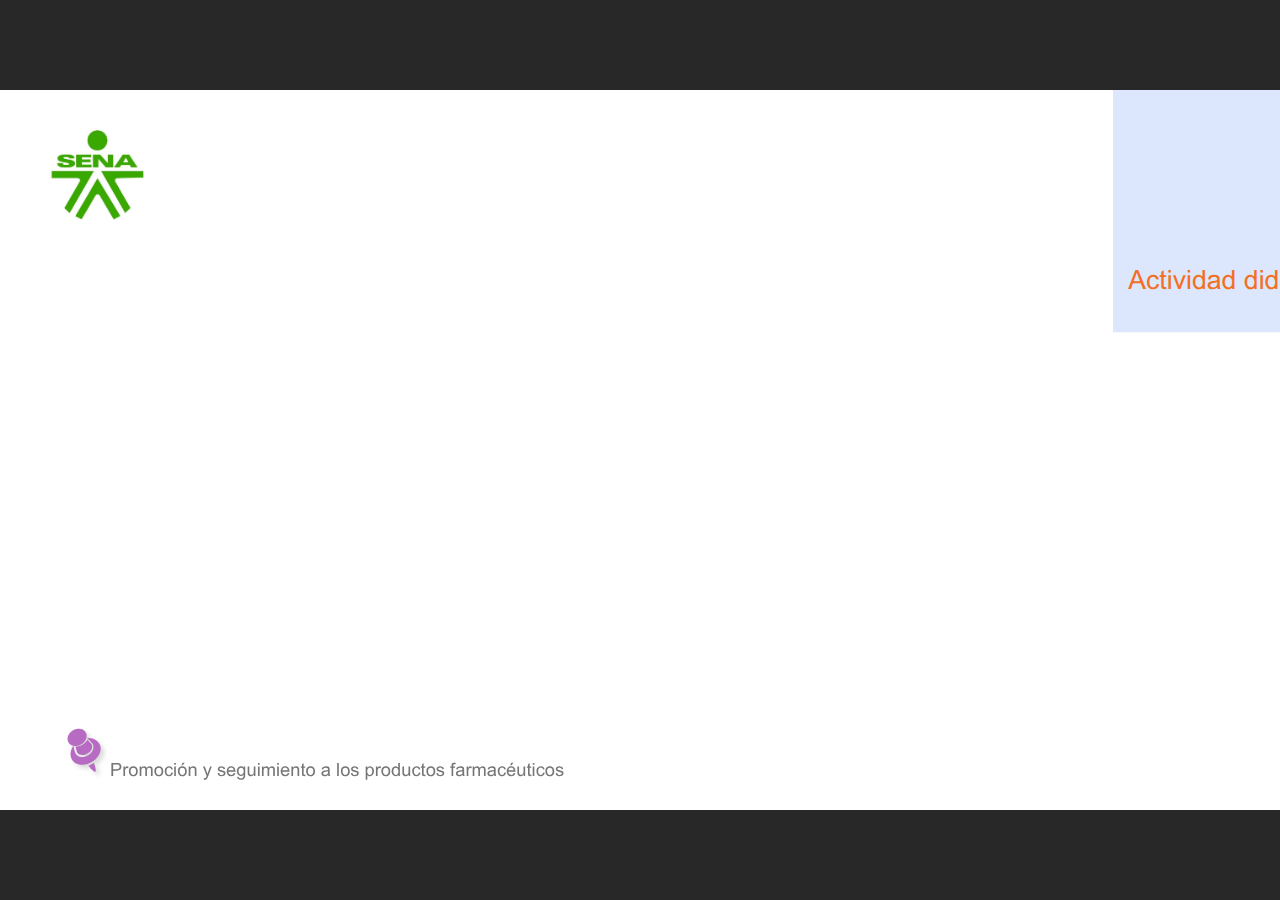
==== commit 185d0a4b: "Ajustes 6" ====
--- a/public/actividades/index.html
+++ b/public/actividades/index.html
@@ -37,7 +37,7 @@
       aid: 'aid|5304b41d-7af7-4125-b8d1-83eb222823e2',
       cid: '04bfd34e-cd07-4569-9f02-371561cab23e',
       playerVersion: '3.74.30180.0',
-      publishTimestamp: '2023-09-25T14:46:27.4498430Z',
+      publishTimestamp: '2023-09-26T15:15:19.0919454Z',
       maxIosVideoElements: 10,
       connectionSettings: { message: 'Est%C3%A1s%20fuera%20de%20l%C3%ADnea.%20Tratando%20de%20reconectar...', useDarkTheme: false },
 
--- a/public/actividades/html5/data/css/output.min.css
+++ b/public/actividades/html5/data/css/output.min.css
@@ -1,41 +1,41 @@
 @font-face {
-  font-family: 'LatoBold Charset1_ BoldEDDB55FB';
+  font-family: 'LatoBold Charset1_ Bold03BDD1AC';
   src: url('[data-uri]');
   font-style: normal;
   font-weight: normal;
 }
 @font-face {
-  font-family: 'Lato Charset1_ 5zQ52HCw3BEFD08C';
+  font-family: 'Lato Charset1_ 6BEsNtGP4C638C37';
   src: url('[data-uri]');
   font-style: normal;
   font-weight: normal;
 }
 @font-face {
-  font-family: 'Arial Charset1_ 6Rku6MaDEE50D49';
-  src: url('[data-uri]');
-  font-style: normal;
-  font-weight: normal;
-}
-@font-face {
-  font-family: 'ArialBold Charset1_Bold42D4DB99';
+  font-family: 'Arial Charset1_ 5mi2BtME0CB764A';
+  src: url('[data-uri]');
+  font-style: normal;
+  font-weight: normal;
+}
+@font-face {
+  font-family: 'ArialBold Charset1_Bold17B7B3D5';
   src: url('[data-uri]');
   font-style: normal;
   font-weight: normal;
 }
 @font-face {
-  font-family: 'ArialBoldItalic CItalicA836FCC1';
+  font-family: 'ArialBoldItalic CItalicDFFA2747';
   src: url('[data-uri]');
   font-style: normal;
   font-weight: normal;
 }
 @font-face {
-  font-family: 'RobotoBold Charset1Bold0BD5D954';
+  font-family: 'RobotoBold Charset1Bold248D29B5';
   src: url('[data-uri]');
   font-style: normal;
   font-weight: normal;
 }
 @font-face {
-  font-family: 'Roboto Charset1_ 5aBtcqB4CD501B';
+  font-family: 'Roboto Charset1_ 6QqDRr0FBFD2A2';
   src: url('[data-uri]');
   font-style: normal;
   font-weight: normal;
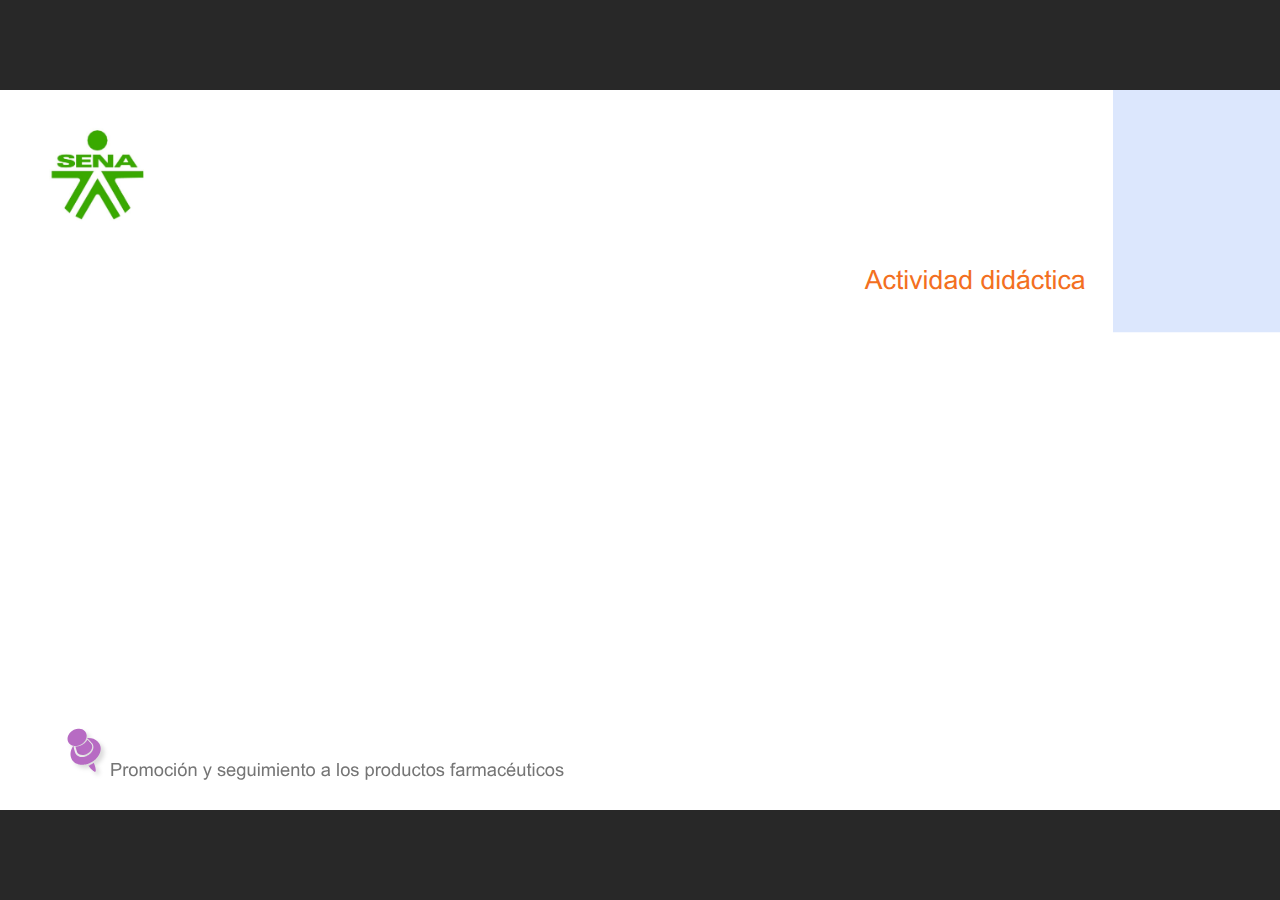
==== commit aa7d6c2f: "Ajustes 7" ====
--- a/public/actividades/index.html
+++ b/public/actividades/index.html
@@ -37,7 +37,7 @@
       aid: 'aid|5304b41d-7af7-4125-b8d1-83eb222823e2',
       cid: '04bfd34e-cd07-4569-9f02-371561cab23e',
       playerVersion: '3.74.30180.0',
-      publishTimestamp: '2023-09-26T15:15:19.0919454Z',
+      publishTimestamp: '2023-09-27T12:43:01.7953123Z',
       maxIosVideoElements: 10,
       connectionSettings: { message: 'Est%C3%A1s%20fuera%20de%20l%C3%ADnea.%20Tratando%20de%20reconectar...', useDarkTheme: false },
 
--- a/public/actividades/html5/data/css/output.min.css
+++ b/public/actividades/html5/data/css/output.min.css
@@ -1,41 +1,41 @@
 @font-face {
-  font-family: 'LatoBold Charset1_ Bold03BDD1AC';
+  font-family: 'LatoBold Charset1_ Bold6DEF0DA3';
   src: url('[data-uri]');
   font-style: normal;
   font-weight: normal;
 }
 @font-face {
-  font-family: 'Lato Charset1_ 6BEsNtGP4C638C37';
+  font-family: 'Lato Charset1_ 5pt08eFa93FEF2E5';
   src: url('[data-uri]');
   font-style: normal;
   font-weight: normal;
 }
 @font-face {
-  font-family: 'Arial Charset1_ 5mi2BtME0CB764A';
+  font-family: 'Arial Charset1_ 5leXuEXE3EBC6DD';
   src: url('[data-uri]');
   font-style: normal;
   font-weight: normal;
 }
 @font-face {
-  font-family: 'ArialBold Charset1_Bold17B7B3D5';
+  font-family: 'ArialBold Charset1_BoldDC3FAC41';
   src: url('[data-uri]');
   font-style: normal;
   font-weight: normal;
 }
 @font-face {
-  font-family: 'ArialBoldItalic CItalicDFFA2747';
+  font-family: 'ArialBoldItalic CItalic0C6B156E';
   src: url('[data-uri]');
   font-style: normal;
   font-weight: normal;
 }
 @font-face {
-  font-family: 'RobotoBold Charset1Bold248D29B5';
+  font-family: 'RobotoBold Charset1Bold4DC151BD';
   src: url('[data-uri]');
   font-style: normal;
   font-weight: normal;
 }
 @font-face {
-  font-family: 'Roboto Charset1_ 6QqDRr0FBFD2A2';
+  font-family: 'Roboto Charset1_ 5gfMBmA69B6A0A';
   src: url('[data-uri]');
   font-style: normal;
   font-weight: normal;
